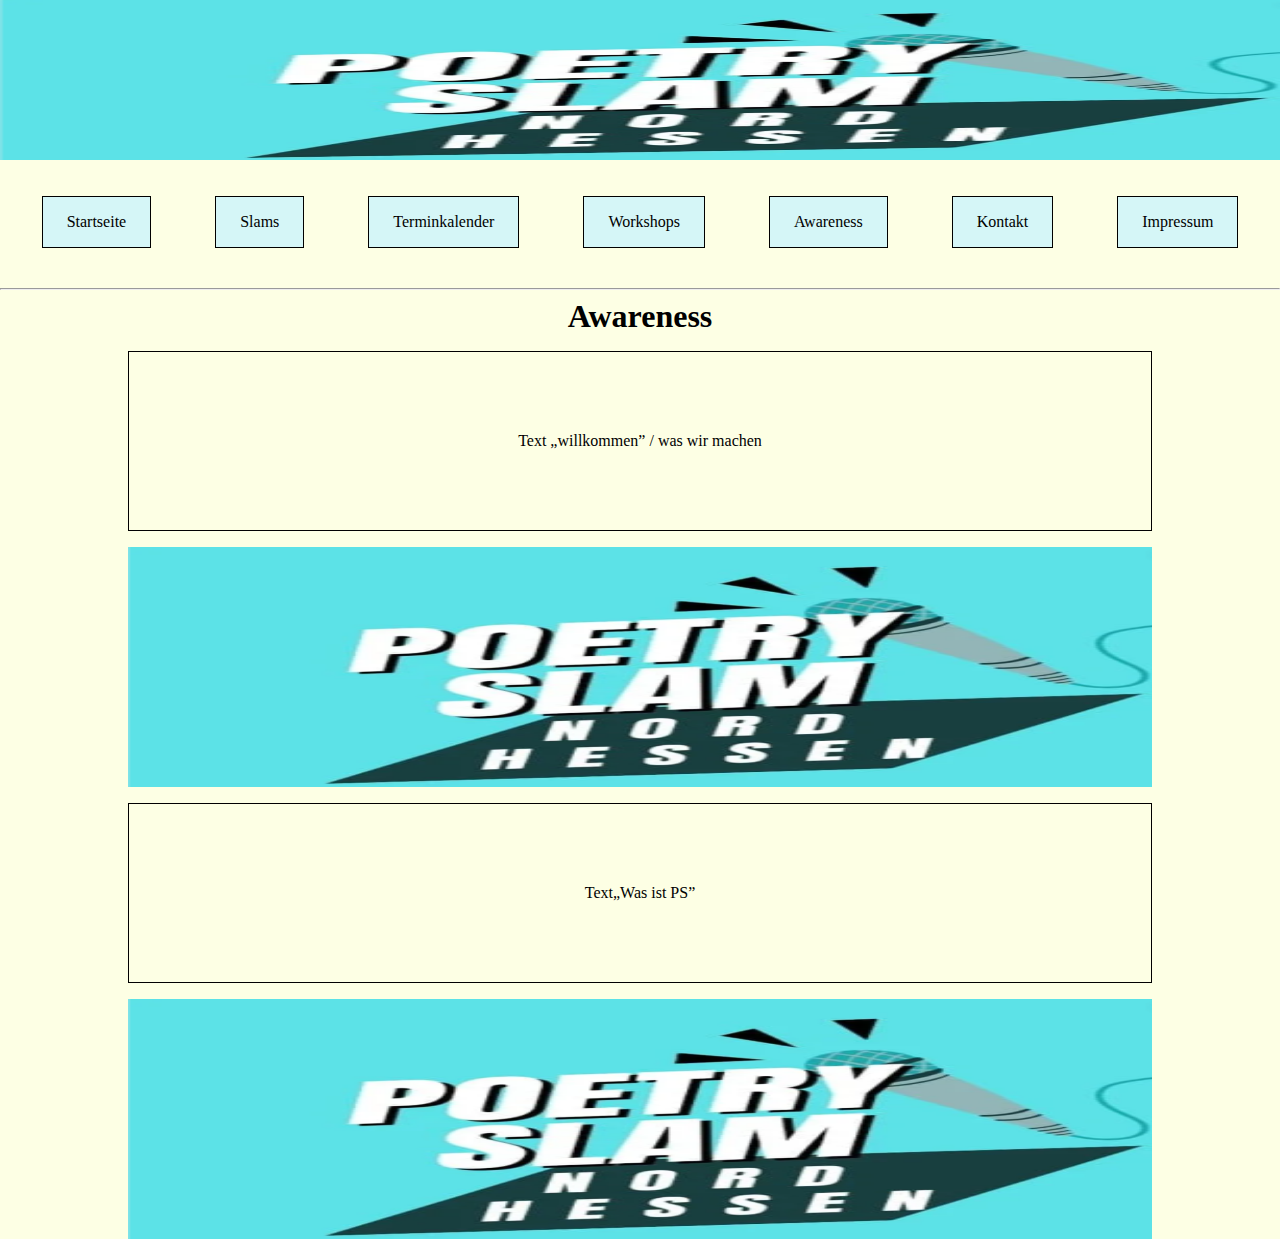
==== awareness.html @ 26e28b42 "Add files via upload" ====
<!DOCTYPE html>
<html lang="de">
  <head>
    <meta charset="UTF-8" />
    <meta name="viewport" content="width=device-width, initial-scale=1.0" />
    <title>Awareness</title>
    <link rel="stylesheet" href="./style.css" />
  </head>

  <body>
    <img class="banner" src="./PSNH.png" alt="Banner Poetry Slam" />
    <div id="navbar">
      <div id="menu-toggle">
        <div class="bar"></div>
        <div class="bar"></div>
        <div class="bar"></div>
      </div>
    </div>
    <nav class="sliding-menu" id="sliding-menu">
      <div class="image-container" id="image-container">
        <a href="index.html">Startseite</a>
      </div>
      <div class="image-container">
        <a href="slams.html">Slams</a>
      </div>
      <div class="image-container">
        <a href="calendar.html">Terminkalender</a>
      </div>
      <div class="image-container">
        <a href="workshops.html">Workshops</a>
      </div>
      <div class="image-container">
        <a class="active" href="awareness.html">Awareness</a>
      </div>
      <div class="image-container">
        <a href="contact.html">Kontakt</a>
      </div>
      <div class="image-container">
        <a href="impressum.html">Impressum</a>
      </div>
    </nav>
    <hr />
    <main>
      <h1>Awareness</h1>
      <div>
        <p>Text „willkommen” / was wir machen</p>
      </div>
      <img src="./PSNH.png" alt="Banner Poetry Slam" />
      <div>
        <p>Text„Was ist PS”</p>
      </div>
      <img src="./PSNH.png" alt="Banner Poetry Slam" />
    </main>
    <script src="./script.js"></script>
  </body>
</html>
---- style.css ----
* {
  box-sizing: border-box;
  margin: 0;
  padding: 0;
}
body {
  background-color: #FDFFE4;
}
.banner {
  width: 100%;
  height: 10rem;
}
nav {
  width: 100%;
  padding: 2rem 1rem; 
}
nav a {
  text-decoration: none; 
  color: black;
  padding: 0.5rem;
}
nav a:hover {
  color: #A40C0C;
}
hr {
  margin: 0.5rem 0;
}
h1 {
  text-align: center;
}
main>div {
  border: 1px solid black;
  width: 80%;
  margin: 1rem auto;
  padding: 5rem 0;
  text-align: center;
}
main>img {
  display: block;
  margin: 0 auto;
  width: 80%;
  height: 15rem;
}
/*Navbar*/
nav.show {
  display: block;
}
.bar {
  width: 30px;
  height: 3px;
  background-color: #fff; 
  margin: 4px 0;
}
#navbar {
  display: block;
  background-color: #333;
  text-align: right;
  /* padding: 15px; */
  padding: 0.9375rem; /* 15px / 16px = 0.9375rem, gerundet auf 0.94rem */
}
.image-container {
  border: 1px solid black;
  padding: 1rem;
  background-color: #D5F6F7;
  text-align: center;
}
#menu-toggle {
  display: block; 
  cursor: pointer;
}
.sliding-menu {
  display: none;
}
nav.show {
  display: block;
}

/*Unsere Slams*/
.event {
  flex-direction: column;
}

.event-image {
  width: 80%; /* Passt die Breite des Bildes an den Container an */
  height: auto; /* Behält das Seitenverhältnis des Bildes bei */
  /* object-fit: cover; kann auskommentiert bleiben, falls das Bild nicht beschnitten werden soll */
}

.event-content {
  padding: 1rem 0;
}

/*Workshops*/
.event-section {
  margin-bottom: 15px; /* Abstand zwischen den Sektionen */
}

.section-title {
  text-align: center; /* Zentriert den Titel über der Box */
  margin-bottom: 10px; /* Abstand zum Inhaltscontainer */
}

.section-content {
  background-color: #ffffff;
  border-radius: 5px;
  box-shadow: 0 1px 3px rgba(0,0,0,0.1);
  padding: 15px; /* Padding innerhalb der Box */
  /* Um die Box zu zentrieren, wenn sie nicht 100% Breite einnimmt */
  margin-left: auto;
  margin-right: auto;
}
/*Contact*/
.form-container {
  background-color: #ffffff;
  padding: 10px;
  border-radius: 5px;
  box-shadow: 0 1px 3px rgba(0,0,0,0.1);
  max-width: 100%;
  margin: 10px auto;
}

form {
  display: flex;
  flex-direction: column;
}

label {
  margin-top: 10px;
  margin-bottom: 5px; /* Abstand zwischen Label und Eingabefeld */
}

input[type="text"],
input[type="email"],
select,
textarea {
  width: 100%;
  padding: 10px;
  margin-top: 5px;
  border-radius: 5px;
  border: 1px solid #ddd;
}

input[type="checkbox"] {
  margin-right: 5px;
}

button {
  background-color: #333;
  color: #fff;
  padding: 10px 20px;
  margin-top: 20px;
  border: none;
  border-radius: 5px;
  cursor: pointer;
}

button:hover {
  background-color: #555;
}

.datenschutz {
  margin-top: 20px;
  display: flex;
  align-items: center;
}

/*SP-Tauglichkeit*/
@media (min-width: 768px) {
/*Startseite*/
  .sliding-menu {
    display: flex;
    justify-content: center;
  }
  .image-container {
    margin: 0 2rem;
  }
  #navbar {
    display: none;
  }
  #menu-toggle {
    display: none;
  }

  /*Unsere Slams*/
  .event {
    border: 1px solid #ccc;
    display: flex;
    flex-direction: row;
    justify-content: space-around;
    align-items: center;
  }
  .event-image {
    width: 27rem; 
    height: 18rem;
    /*object-fit: cover;  Damit das Bild die Box ausfüllt ohne verzerrt zu werden */
  }
  .event-content {
    padding: 1rem;
  }

  /*Workshops*/
  .section-content {
    /* Vergrößern Sie das border-radius und box-shadow nach Bedarf */
    width: 80%; /* Oder die gewünschte maximale Breite */
    /* Restliche Stile bleiben gleich */
  }
  /*Contact Formular*/
  .form-container {
    padding: 20px;
    max-width: 600px; /* Begrenzte Breite für größere Bildschirme */
  }

  form {
    max-width: 500px; /* Optional: Begrenzung der Formularbreite */
    margin: auto; /* Zentriert das Formular */
  }

  input[type="text"],
  input[type="email"],
  select,
  textarea {
    padding: 15px; /* Größeres Padding in den Eingabefeldern */
  }

  button {
    padding: 15px 30px; /* Größerer Button für leichtere Klickbarkeit */
  }

  .datenschutz label {
    font-size: 0.9rem; /* Anpassung der Schriftgröße, falls nötig */
  }
}
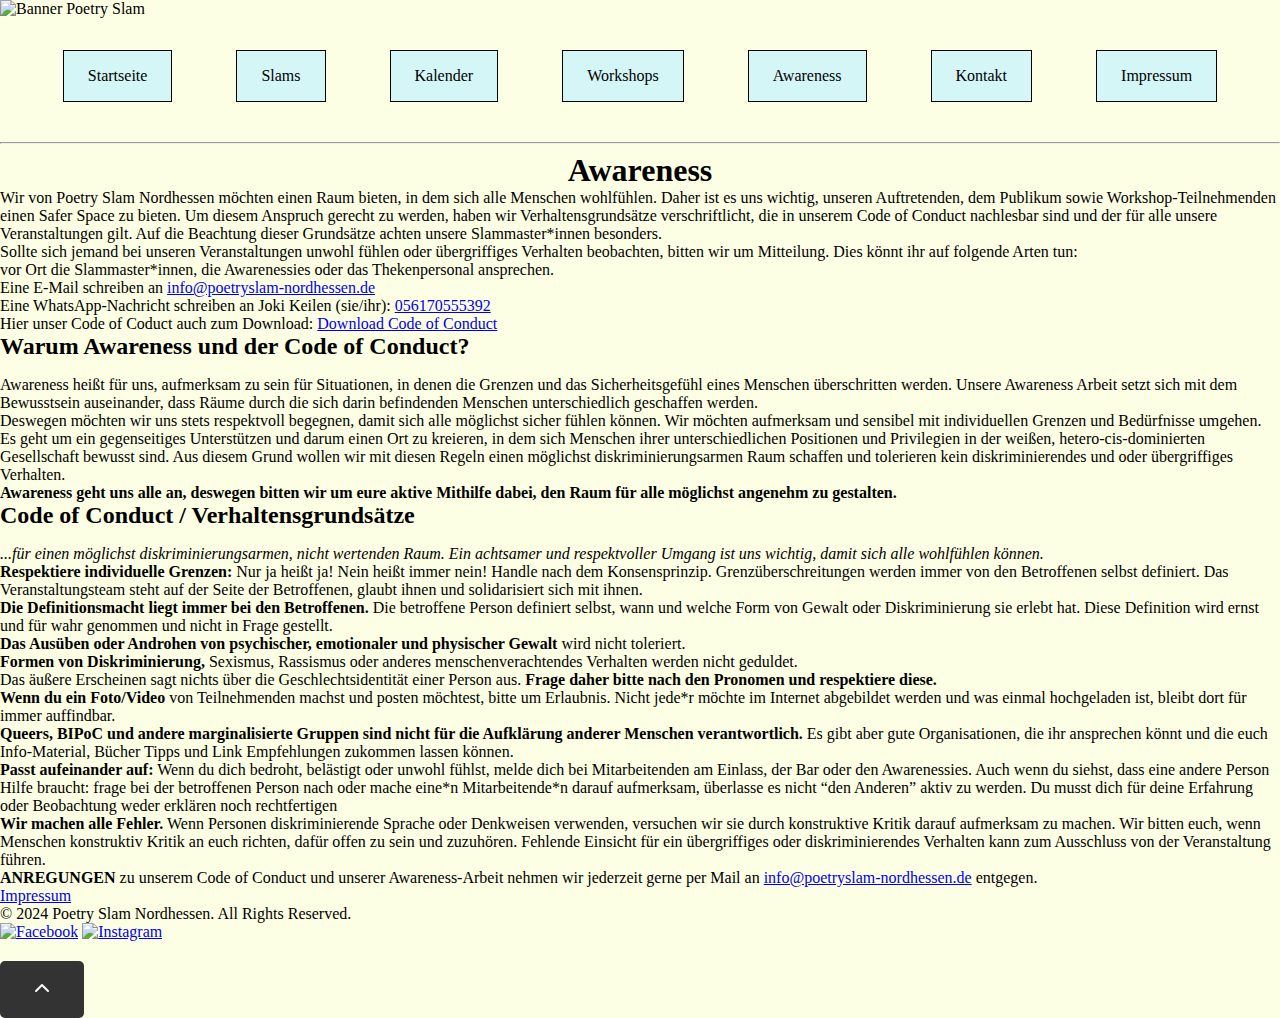
==== commit 26fea40c: "Update awareness.html" ====
--- a/awareness.html
+++ b/awareness.html
@@ -4,53 +4,241 @@
     <meta charset="UTF-8" />
     <meta name="viewport" content="width=device-width, initial-scale=1.0" />
     <title>Awareness</title>
-    <link rel="stylesheet" href="./style.css" />
+    <link rel="stylesheet" href="style.css" />
   </head>
 
   <body>
-    <img class="banner" src="./PSNH.png" alt="Banner Poetry Slam" />
-    <div id="navbar">
-      <div id="menu-toggle">
-        <div class="bar"></div>
-        <div class="bar"></div>
-        <div class="bar"></div>
+    <header>
+      <img class="banner" src="img/logos/PSNH.png" alt="Banner Poetry Slam" />
+      <div id="navbar">
+        <div id="menu-toggle">
+          <div class="bar"></div>
+          <div class="bar"></div>
+          <div class="bar"></div>
+        </div>
       </div>
-    </div>
-    <nav class="sliding-menu" id="sliding-menu">
-      <div class="image-container" id="image-container">
-        <a href="index.html">Startseite</a>
-      </div>
-      <div class="image-container">
-        <a href="slams.html">Slams</a>
-      </div>
-      <div class="image-container">
-        <a href="calendar.html">Terminkalender</a>
-      </div>
-      <div class="image-container">
-        <a href="workshops.html">Workshops</a>
-      </div>
-      <div class="image-container">
-        <a class="active" href="awareness.html">Awareness</a>
-      </div>
-      <div class="image-container">
-        <a href="contact.html">Kontakt</a>
-      </div>
-      <div class="image-container">
-        <a href="impressum.html">Impressum</a>
-      </div>
-    </nav>
-    <hr />
+      <nav class="sliding-menu" id="sliding-menu">
+        <div class="image-container" id="image-container">
+          <a href="index.html">Startseite</a>
+        </div>
+        <div class="image-container">
+          <a href="slams.html">Slams</a>
+        </div>
+        <div class="image-container">
+          <a href="calendar.html">Kalender</a>
+        </div>
+        <div class="image-container">
+          <a href="workshops.html">Workshops</a>
+        </div>
+        <div class="image-container">
+          <a class="active" href="awareness.html">Awareness</a>
+        </div>
+        <div class="image-container">
+          <a href="contact.html">Kontakt</a>
+        </div>
+        <div class="image-container">
+          <a href="impressum.html">Impressum</a>
+        </div>
+      </nav>
+      <hr />
+    </header>
     <main>
       <h1>Awareness</h1>
-      <div>
-        <p>Text „willkommen” / was wir machen</p>
+      <section>
+        <p>
+          Wir von Poetry Slam Nordhessen möchten einen Raum bieten, in dem sich
+          alle Menschen wohlfühlen. Daher ist es uns wichtig, unseren
+          Auftretenden, dem Publikum sowie Workshop-Teilnehmenden einen Safer
+          Space zu bieten. Um diesem Anspruch gerecht zu werden, haben wir
+          Verhaltensgrundsätze verschriftlicht, die in unserem Code of Conduct
+          nachlesbar sind und der für alle unsere Veranstaltungen gilt. Auf die
+          Beachtung dieser Grundsätze achten unsere Slammaster*innen besonders.
+        </p>
+        <p>
+          Sollte sich jemand bei unseren Veranstaltungen unwohl fühlen oder
+          übergriffiges Verhalten beobachten, bitten wir um Mitteilung. Dies
+          könnt ihr auf folgende Arten tun:
+        </p>
+        <ul class="enger">
+          <li>
+            vor Ort die Slammaster*innen, die Awarenessies oder das
+            Thekenpersonal ansprechen.
+          </li>
+          <li>
+            Eine E-Mail schreiben an
+            <a href="mailto:info@poetryslam-nordhessen.de"
+              >info@poetryslam-nordhessen.de</a
+            >
+          </li>
+          <li>
+            <p>
+              Eine WhatsApp-Nachricht schreiben an Joki Keilen (sie/ihr):
+              <a href="https://wa.me/056170555392" target="_blank"
+                >056170555392</a
+              >
+            </p>
+          </li>
+        </ul>
+        <p>
+          Hier unser Code of Coduct auch zum Download:
+          <a href="downloads/Code_of_Conduct_Stand_2024.pdf" download
+            >Download Code of Conduct</a
+          >
+        </p>
+      </section>
+      <section>
+        <h2>Warum Awareness und der Code of Conduct?</h2>
+        <p class="margin-p">
+          Awareness heißt für uns, aufmerksam zu sein für Situationen, in denen
+          die Grenzen und das Sicherheitsgefühl eines Menschen überschritten
+          werden. Unsere Awareness Arbeit setzt sich mit dem Bewusstsein
+          auseinander, dass Räume durch die sich darin befindenden Menschen
+          unterschiedlich geschaffen werden. <br />
+          Deswegen möchten wir uns stets respektvoll begegnen, damit sich alle
+          möglichst sicher fühlen können. Wir möchten aufmerksam und sensibel
+          mit individuellen Grenzen und Bedürfnisse umgehen. Es geht um ein
+          gegenseitiges Unterstützen und darum einen Ort zu kreieren, in dem
+          sich Menschen ihrer unterschiedlichen Positionen und Privilegien in
+          der weißen, hetero-cis-dominierten Gesellschaft bewusst sind. Aus
+          diesem Grund wollen wir mit diesen Regeln einen möglichst
+          diskriminierungsarmen Raum schaffen und tolerieren kein
+          diskriminierendes und oder übergriffiges Verhalten.
+        </p>
+        <p>
+          <b
+            >Awareness geht uns alle an, deswegen bitten wir um eure aktive
+            Mithilfe dabei, den Raum für alle möglichst angenehm zu
+            gestalten.</b
+          >
+        </p>
+      </section>
+      <section>
+        <h2>Code of Conduct / Verhaltensgrundsätze</h2>
+        <p>
+          <i
+            >...für einen möglichst diskriminierungsarmen, nicht wertenden Raum.
+            Ein achtsamer und respektvoller Umgang ist uns wichtig, damit sich
+            alle wohlfühlen können.</i
+          >
+        </p>
+        <ul class="enger">
+          <li>
+            <b>Respektiere individuelle Grenzen:</b> Nur ja heißt ja! Nein heißt
+            immer nein! Handle nach dem Konsensprinzip. Grenzüberschreitungen
+            werden immer von den Betroffenen selbst definiert. Das
+            Veranstaltungsteam steht auf der Seite der Betroffenen, glaubt ihnen
+            und solidarisiert sich mit ihnen.
+          </li>
+          <li>
+            <b>Die Definitionsmacht liegt immer bei den Betroffenen.</b> Die
+            betroffene Person definiert selbst, wann und welche Form von Gewalt
+            oder Diskriminierung sie erlebt hat. Diese Definition wird ernst und
+            für wahr genommen und nicht in Frage gestellt.
+          </li>
+          <li>
+            <b
+              >Das Ausüben oder Androhen von psychischer, emotionaler und
+              physischer Gewalt</b
+            >
+            wird nicht toleriert.
+          </li>
+          <li>
+            <b>Formen von Diskriminierung,</b> Sexismus, Rassismus oder anderes
+            menschenverachtendes Verhalten werden nicht geduldet.
+          </li>
+          <li>
+            Das äußere Erscheinen sagt nichts über die Geschlechtsidentität
+            einer Person aus.<b>
+              Frage daher bitte nach den Pronomen und respektiere diese.</b
+            >
+          </li>
+          <li>
+            <b>Wenn du ein Foto/Video</b> von Teilnehmenden machst und posten
+            möchtest, bitte um Erlaubnis. Nicht jede*r möchte im Internet
+            abgebildet werden und was einmal hochgeladen ist, bleibt dort für
+            immer auffindbar.
+          </li>
+          <li>
+            <b
+              >Queers, BIPoC und andere marginalisierte Gruppen sind nicht für
+              die Aufklärung anderer Menschen verantwortlich.</b
+            >
+            Es gibt aber gute Organisationen, die ihr ansprechen könnt und die
+            euch Info-Material, Bücher Tipps und Link Empfehlungen zukommen
+            lassen können.
+          </li>
+          <li>
+            <b>Passt aufeinander auf:</b> Wenn du dich bedroht, belästigt oder
+            unwohl fühlst, melde dich bei Mitarbeitenden am Einlass, der Bar
+            oder den Awarenessies. Auch wenn du siehst, dass eine andere Person
+            Hilfe braucht: frage bei der betroffenen Person nach oder mache
+            eine*n Mitarbeitende*n darauf aufmerksam, überlasse es nicht “den
+            Anderen” aktiv zu werden. Du musst dich für deine Erfahrung oder
+            Beobachtung weder erklären noch rechtfertigen
+          </li>
+          <li>
+            <b>Wir machen alle Fehler.</b> Wenn Personen diskriminierende
+            Sprache oder Denkweisen verwenden, versuchen wir sie durch
+            konstruktive Kritik darauf aufmerksam zu machen. Wir bitten euch,
+            wenn Menschen konstruktiv Kritik an euch richten, dafür offen zu
+            sein und zuzuhören. Fehlende Einsicht für ein übergriffiges oder
+            diskriminierendes Verhalten kann zum Ausschluss von der
+            Veranstaltung führen.
+          </li>
+        </ul>
+        <p>
+          <b>ANREGUNGEN</b> zu unserem Code of Conduct und unserer
+          Awareness-Arbeit nehmen wir jederzeit gerne per Mail an
+          <a href="mailto:info@poetryslam-nordhessen.de"
+            >info@poetryslam-nordhessen.de</a
+          >
+          entgegen.
+        </p>
+      </section>
+    </main>
+    <footer>
+      <div class="footer-content">
+        <a href="impressum.html">Impressum</a>
+        <p>© 2024 Poetry Slam Nordhessen. All Rights Reserved.</p>
+        <div class="social-icons">
+          <a
+            href="https://www.facebook.com/PoetrySlamNordhessen/"
+            aria-label="Facebook"
+            target="_blank"
+            ><img
+              src="img/logos/Facebook-f_Logo-Blue-Logo.wine.svg"
+              alt="Facebook"
+          /></a>
+          <a
+            href="https://www.instagram.com/poetryslam_nordhessen/"
+            aria-label="Instagram"
+            target="_blank"
+            ><img
+              src="img/logos/Instagram-Glyph-Color-Logo.wine.svg"
+              alt="Instagram"
+          /></a>
+        </div>
+        <button
+          onclick="smoothScrollTop()"
+          id="scrollTopButton"
+          title="Go to top"
+        >
+          <svg
+            xmlns="http://www.w3.org/2000/svg"
+            width="24"
+            height="24"
+            viewBox="0 0 24 24"
+            fill="none"
+            stroke="currentColor"
+            stroke-width="2"
+            stroke-linecap="round"
+            stroke-linejoin="round"
+          >
+            <polyline points="18 15 12 9 6 15"></polyline>
+          </svg>
+        </button>
       </div>
-      <img src="./PSNH.png" alt="Banner Poetry Slam" />
-      <div>
-        <p>Text„Was ist PS”</p>
-      </div>
-      <img src="./PSNH.png" alt="Banner Poetry Slam" />
-    </main>
-    <script src="./script.js"></script>
+    </footer>
+    <script src="script.js"></script>
   </body>
 </html>
--- a/style.css
+++ b/style.css
@@ -41,7 +41,6 @@
   width: 80%;
   height: 15rem;
 }
-/*Navbar*/
 nav.show {
   display: block;
 }
@@ -53,10 +52,9 @@
 }
 #navbar {
   display: block;
-  background-color: #333;
+  background-color: #b90b0b4d ;
   text-align: right;
-  /* padding: 15px; */
-  padding: 0.9375rem; /* 15px / 16px = 0.9375rem, gerundet auf 0.94rem */
+  padding: 0.9375rem;
 }
 .image-container {
   border: 1px solid black;
@@ -75,41 +73,102 @@
   display: block;
 }
 
-/*Unsere Slams*/
+.calendar-list {
+  margin: 0;
+  padding: 0;
+}
+
+.calendar-event {
+  background-color: #ffffff;
+  margin-bottom: 20px;
+  border-left: 5px solid #ff1493;
+  padding: 10px;
+  display: flex;
+  flex-direction: column;
+}
+
+.calendar-date {
+  font-size: 1.5rem;
+  font-weight: bold;
+  margin-bottom: 5px;
+  display: flex;
+  gap: 5px;
+}
+
+.calendar-details h2 {
+  font-size: 1.2rem;
+  margin-bottom: 5px;
+}
+
+.calendar-details p {
+  font-size: 1rem;
+  margin-bottom: 10px;
+}
+
+.calendar-details a {
+  font-size: 1rem;
+  color: #0000ff;
+  text-decoration: none;
+}
+
+.calendar-image img {
+  width: 100%;
+  height: auto;
+  margin-top: 10px;
+}
+
 .event {
   flex-direction: column;
 }
 
 .event-image {
-  width: 80%; /* Passt die Breite des Bildes an den Container an */
-  height: auto; /* Behält das Seitenverhältnis des Bildes bei */
-  /* object-fit: cover; kann auskommentiert bleiben, falls das Bild nicht beschnitten werden soll */
+  width: 80%;
+  height: auto;
 }
 
 .event-content {
   padding: 1rem 0;
 }
 
-/*Workshops*/
-.event-section {
-  margin-bottom: 15px; /* Abstand zwischen den Sektionen */
-}
-
-.section-title {
-  text-align: center; /* Zentriert den Titel über der Box */
-  margin-bottom: 10px; /* Abstand zum Inhaltscontainer */
-}
-
-.section-content {
-  background-color: #ffffff;
+.intro, .target-group, .schedule, .instructors, .costs, .contact {
+  background-color: #D5F6F7;
   border-radius: 5px;
   box-shadow: 0 1px 3px rgba(0,0,0,0.1);
-  padding: 15px; /* Padding innerhalb der Box */
-  /* Um die Box zu zentrieren, wenn sie nicht 100% Breite einnimmt */
-  margin-left: auto;
-  margin-right: auto;
-}
-/*Contact*/
+  margin-bottom: 15px;
+  padding: 10px;
+}
+
+.intro {
+  margin-top: 1rem;
+}
+
+.modules, .profile {
+  display: flex;
+  flex-direction: column;
+}
+
+.module, .profile {
+  margin-bottom: 10px;
+}
+
+.module {
+  border: 1px solid black;
+  padding: 1rem;
+}
+
+h2 {
+  margin-bottom: 1rem;
+}
+
+.profile img {
+  width: 80px;
+  margin-bottom: 10px;
+  border-radius: 50%;
+}
+
+.profile p {
+  margin: 0;
+}
 .form-container {
   background-color: #ffffff;
   padding: 10px;
@@ -126,7 +185,7 @@
 
 label {
   margin-top: 10px;
-  margin-bottom: 5px; /* Abstand zwischen Label und Eingabefeld */
+  margin-bottom: 5px;
 }
 
 input[type="text"],
@@ -164,13 +223,15 @@
   align-items: center;
 }
 
-/*SP-Tauglichkeit*/
 @media (min-width: 768px) {
-/*Startseite*/
   .sliding-menu {
     display: flex;
     justify-content: center;
   }
+  #sliding-menu {
+    display: flex;
+    justify-content: center;  
+  }
   .image-container {
     margin: 0 2rem;
   }
@@ -181,7 +242,31 @@
     display: none;
   }
 
-  /*Unsere Slams*/
+  .calendar-list {
+    margin: 0 auto;
+  }
+
+  .calendar-event {
+    flex-direction: row;
+    align-items: center;
+    justify-content: space-between;
+  }
+
+  .calendar-date {
+      flex-direction: column;
+      align-items: center;
+      font-size: 2rem;
+  }
+
+  .calendar-details {
+      flex-grow: 1;
+      padding: 0 20px;
+  }
+
+  .calendar-image {
+      flex-basis: 250px;
+  }
+
   .event {
     border: 1px solid #ccc;
     display: flex;
@@ -192,41 +277,58 @@
   .event-image {
     width: 27rem; 
     height: 18rem;
-    /*object-fit: cover;  Damit das Bild die Box ausfüllt ohne verzerrt zu werden */
   }
   .event-content {
     padding: 1rem;
   }
 
-  /*Workshops*/
-  .section-content {
-    /* Vergrößern Sie das border-radius und box-shadow nach Bedarf */
-    width: 80%; /* Oder die gewünschte maximale Breite */
-    /* Restliche Stile bleiben gleich */
-  }
-  /*Contact Formular*/
+  .intro, .target-group, .schedule, .instructors, .costs, .contact {
+    width: 80%;
+    margin: 0 auto 1.25rem;
+    padding: 1.25rem;
+  }
+
+  .modules {
+      flex-direction: row;
+      flex-wrap: wrap;
+      justify-content: space-between;
+  }
+
+  .module {
+      width: 48%;
+  }
+
+  .profile {
+      flex-direction: row;
+      align-items: center;
+  }
+
+  .profile img {
+      width: 100px;
+      margin-right: 20px;
+  }
   .form-container {
     padding: 20px;
-    max-width: 600px; /* Begrenzte Breite für größere Bildschirme */
+    max-width: 600px;
   }
 
   form {
-    max-width: 500px; /* Optional: Begrenzung der Formularbreite */
-    margin: auto; /* Zentriert das Formular */
+    max-width: 500px;
+    margin: auto;
   }
 
   input[type="text"],
   input[type="email"],
   select,
   textarea {
-    padding: 15px; /* Größeres Padding in den Eingabefeldern */
+    padding: 15px;
   }
 
   button {
-    padding: 15px 30px; /* Größerer Button für leichtere Klickbarkeit */
+    padding: 15px 30px;
   }
 
   .datenschutz label {
-    font-size: 0.9rem; /* Anpassung der Schriftgröße, falls nötig */
+    font-size: 0.9rem;
   }
 }